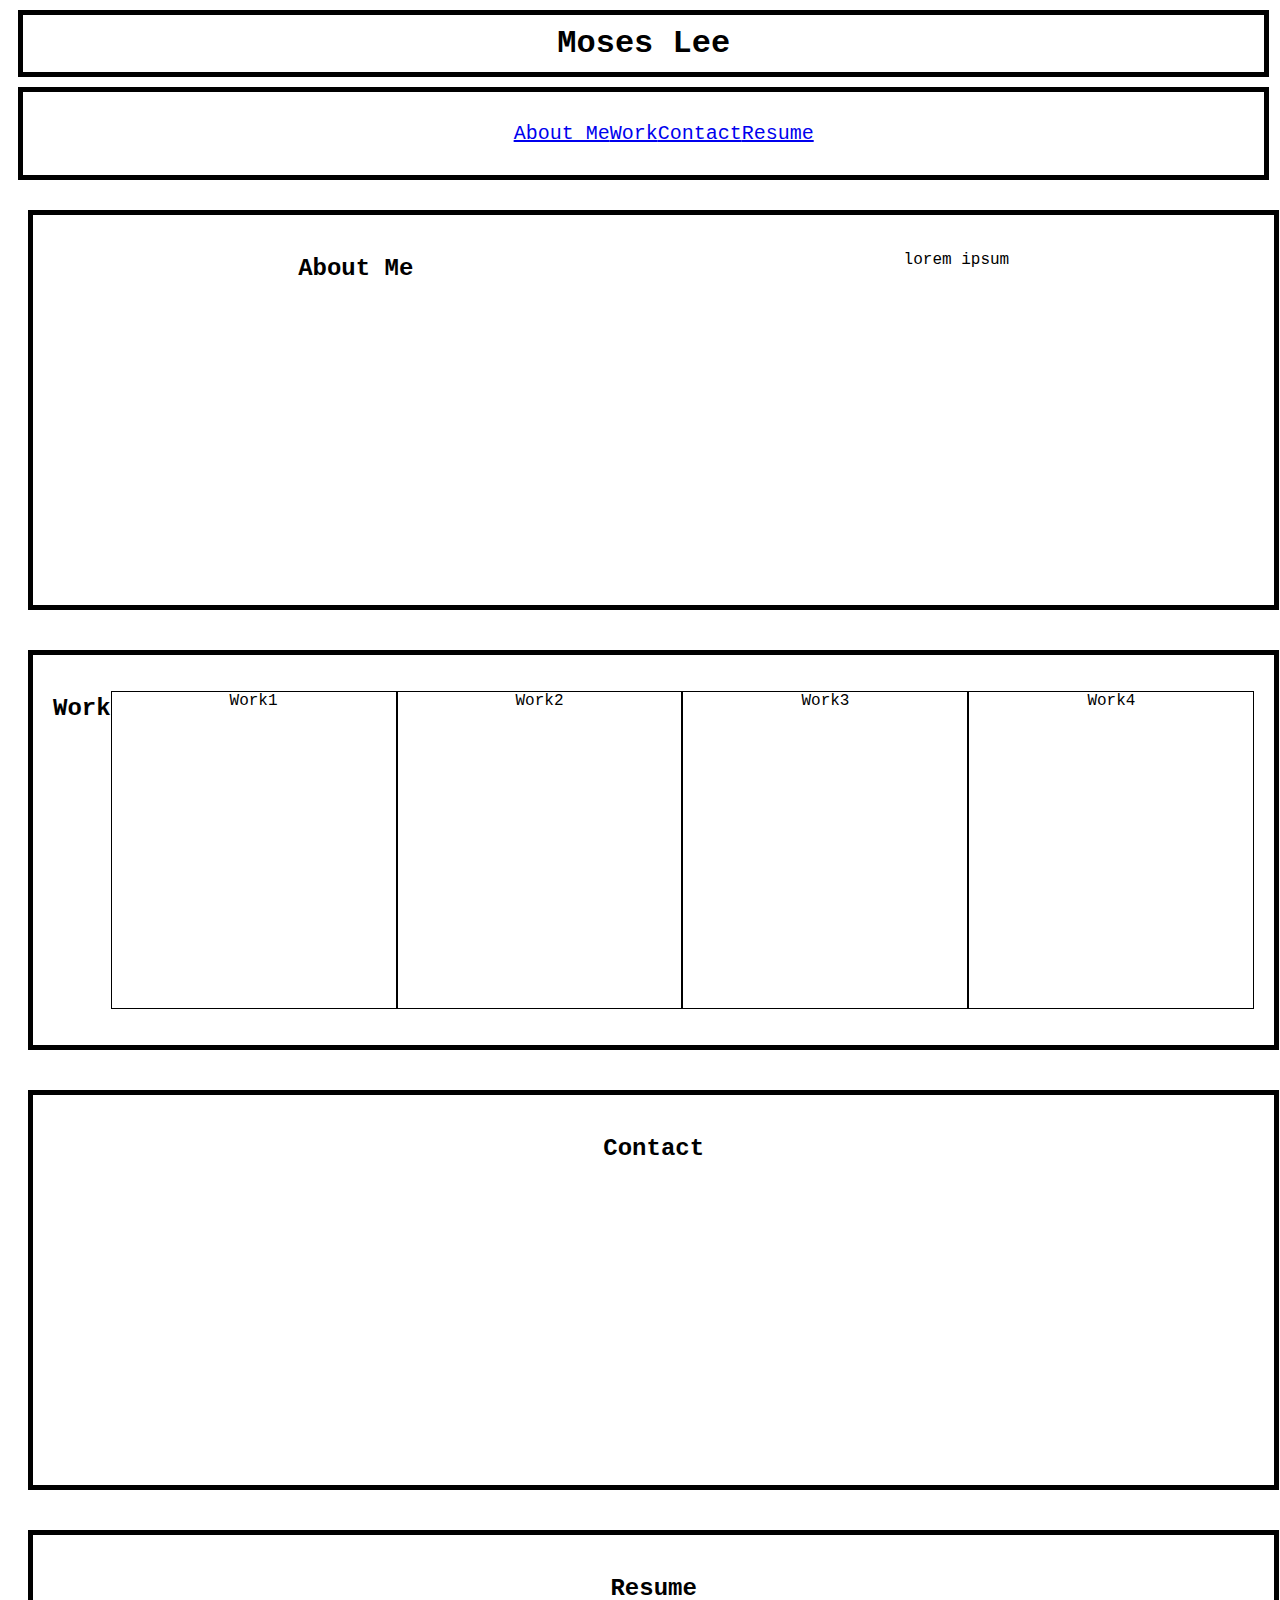
==== Assets/index.html @ bf92ecd7 "first commit" ====
<!DOCTYPE html>
<html lang="en">

<head>
    <meta charset="UTF-8">
    <meta http-equiv="X-UA-Compatible" content="IE=edge">
    <meta name="viewport" content="width=device-width, initial-scale=1.0">
    <title>My Portfolio</title>
    <link rel="stylesheet" href="./portfolio.css">
   
</head>

<body>
    <header>
        <h1>Moses Lee</h1>
        <nav>
            <ul>
                <li><a href="#About Me">About Me</a></li>
                <li><a href="#Work">Work</a></li>
                <li><a href="#Contact">Contact</a></li>
                <li><a href="#Resume">Resume</a></li>
            </ul>
        </nav>
    </header>

    <main>

        <article class="About">
            <h2>About Me</h2>
            <p>lorem ipsum</p>
        </article>

        <article class="Work">
            <h2>Work</h2>
            <p>Work1</p>
            <p>Work2</p>
            <p>Work3</p>
            <p>Work4</p>
            <!-- <p>lorem ipsum</p> -->
        </article>

        <article class="Contact">
            <h2>Contact</h2>
            <!-- <p>lorem ipsum</p> -->
        </article>

        <article class="Resume">
            <h2>Resume</h2>
            <!-- <p>lorem ipsum</p> -->
        </article>
    </main>

    <footer>
        <h5>Thank You</h5>
    </footer>
</body>

</html>
---- Assets/portfolio.css ----
* {
    box-sizing: border-box;
    font-family: 'Courier New', Courier, monospace;
    justify-content: center;

}

header h1 {
    width: 99%;
    border: 5px solid black;
    padding: 10px;
    margin: 10px;
    flex-wrap: wrap;
    display: flex;
    position: relative;
    justify-content: center;
    text-align: center;
    flex: 1 2 1em;


}

nav {
    width: 99%;
    border: 5px solid black;
    padding: 10px;
    margin: 10px;
    flex-wrap: wrap;
    display: flex;
    position: relative;
    justify-content: center;
    text-align: center; 
    font-size: 20px;
    flex: 1 2 1em;

    
}

ul {
 
    list-style-type: none;
    display: block;
    
}

li {
    display: block;
    float: left;
    
}

main {
    position: relative;
    display: flex;
    flex-direction: column;
    justify-content: space-around;
    flex-wrap: wrap;   
    /* width: 100%;
    border: 5px solid black;
    padding: 20px;
    margin: 20px; */
    flex: 1 2 400px;
}
.About {
    position: relative;
    display: flex;
    flex-direction: row;
    justify-content: space-around;
    flex-wrap: wrap;   
    width: 99%;
    border: 5px solid black;
    padding: 20px;
    margin: 20px;
    flex: 1 2 400px;
    height: 700px;
}

.Work {
    position: relative;
    display: flex;
    flex-direction: row;
    justify-content: space-around;
    flex-wrap: wrap;   
    width: 99%;
    border: 5px solid black;
    padding: 20px;
    margin: 20px;
    flex: 1 2 400px;
    height: 700px;
}

.Work p {
    display: block;
    position: relative;
    border: 1px solid black;
    align-items: center;
    text-align: center;
    flex: 1 2 1em;
}

.Contact {
    position: relative;
    display: flex;
    flex-direction: row;
    justify-content: space-around;
    flex-wrap: wrap;   
    width: 99%;
    border: 5px solid black;
    padding: 20px;
    margin: 20px;
    flex: 1 2 400px;
    height: 700px;
}

.Resume {
    position: relative;
    display: flex;
    flex-direction: row;
    justify-content: space-around;
    flex-wrap: wrap;   
    width: 99%;
    border: 5px solid black;
    padding: 20px;
    margin: 20px;
    flex: 1 2 400px;
    height: 700px;
}


footer {
    display: flex;
    justify-content: center;
    width: 99%;
    border: 1px solid black;
    padding: 20px;
    margin: 20px;
    flex: 1 2 1em;

}


@media screen and (max-width: 768px) {
    main {
        flex-direction: column;
    }
    .About, .Work, .Contact, .Resume {
        flex-direction: column;
    }
}
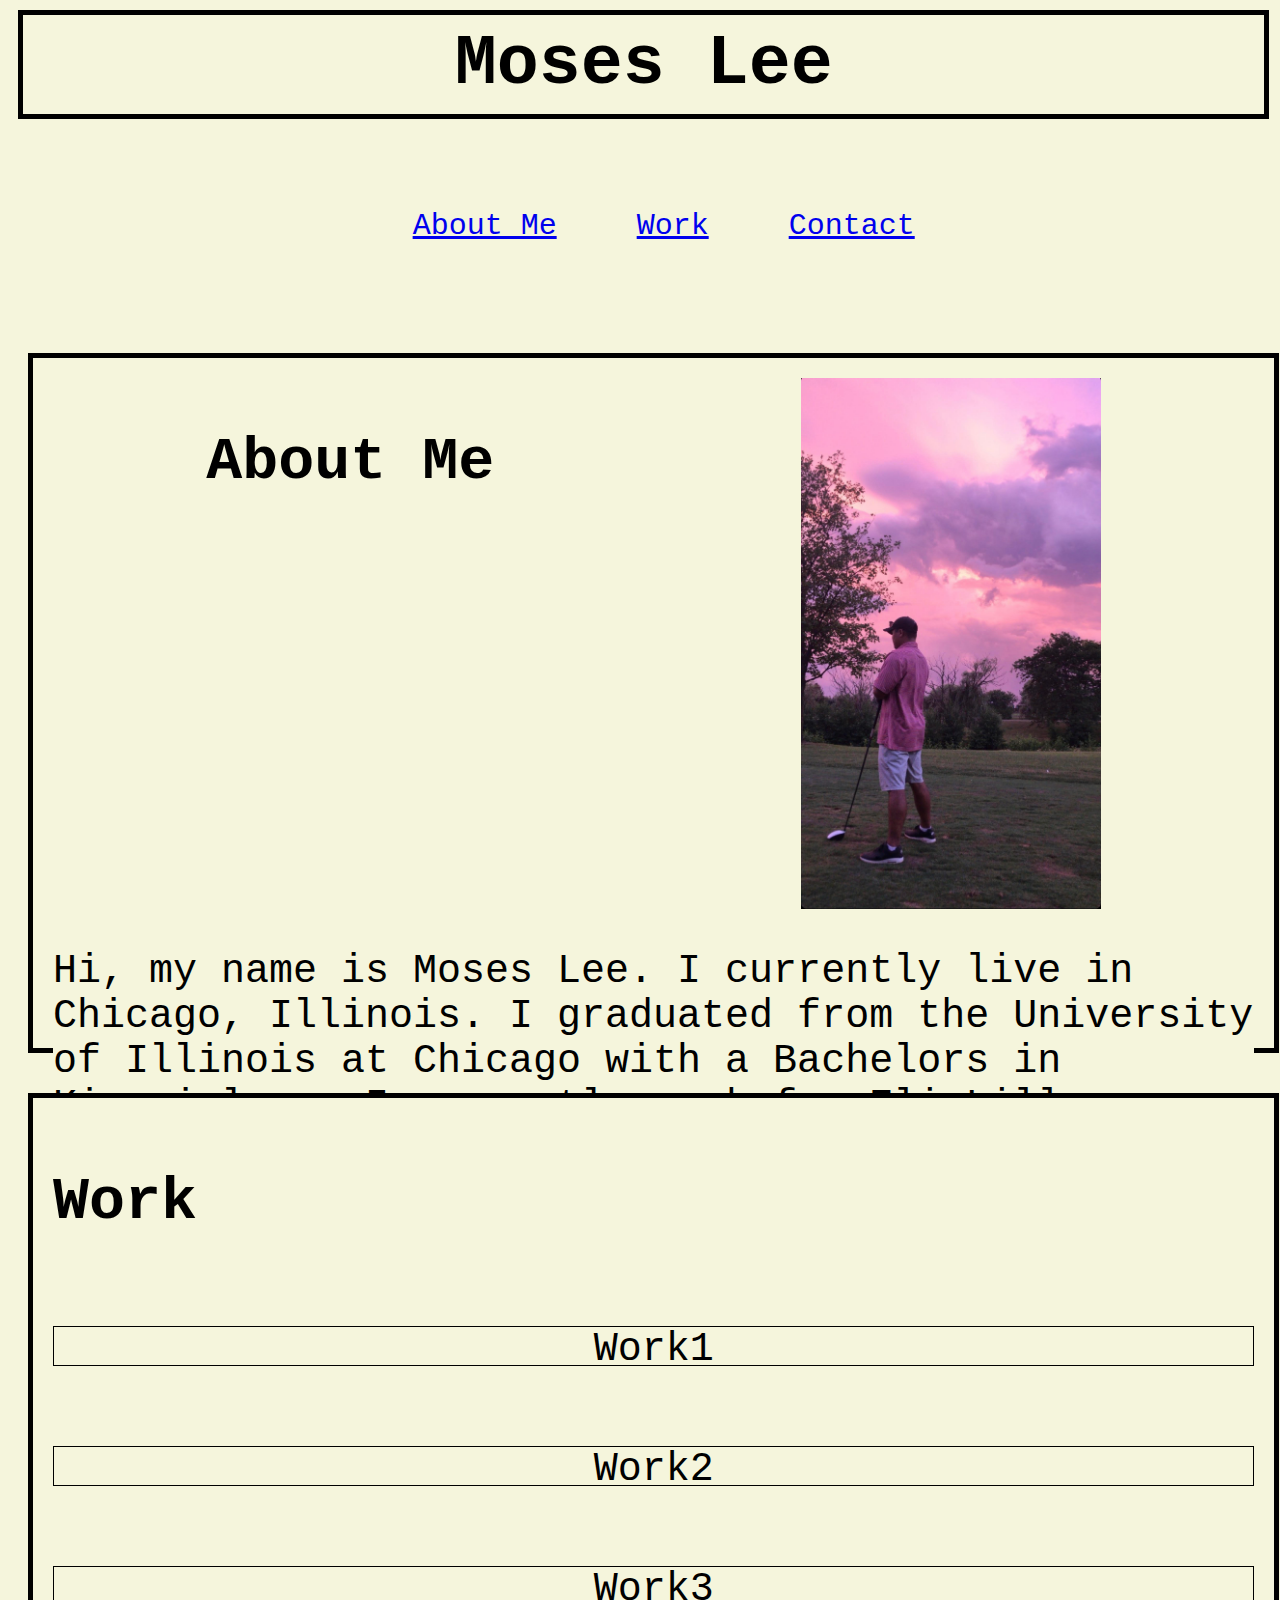
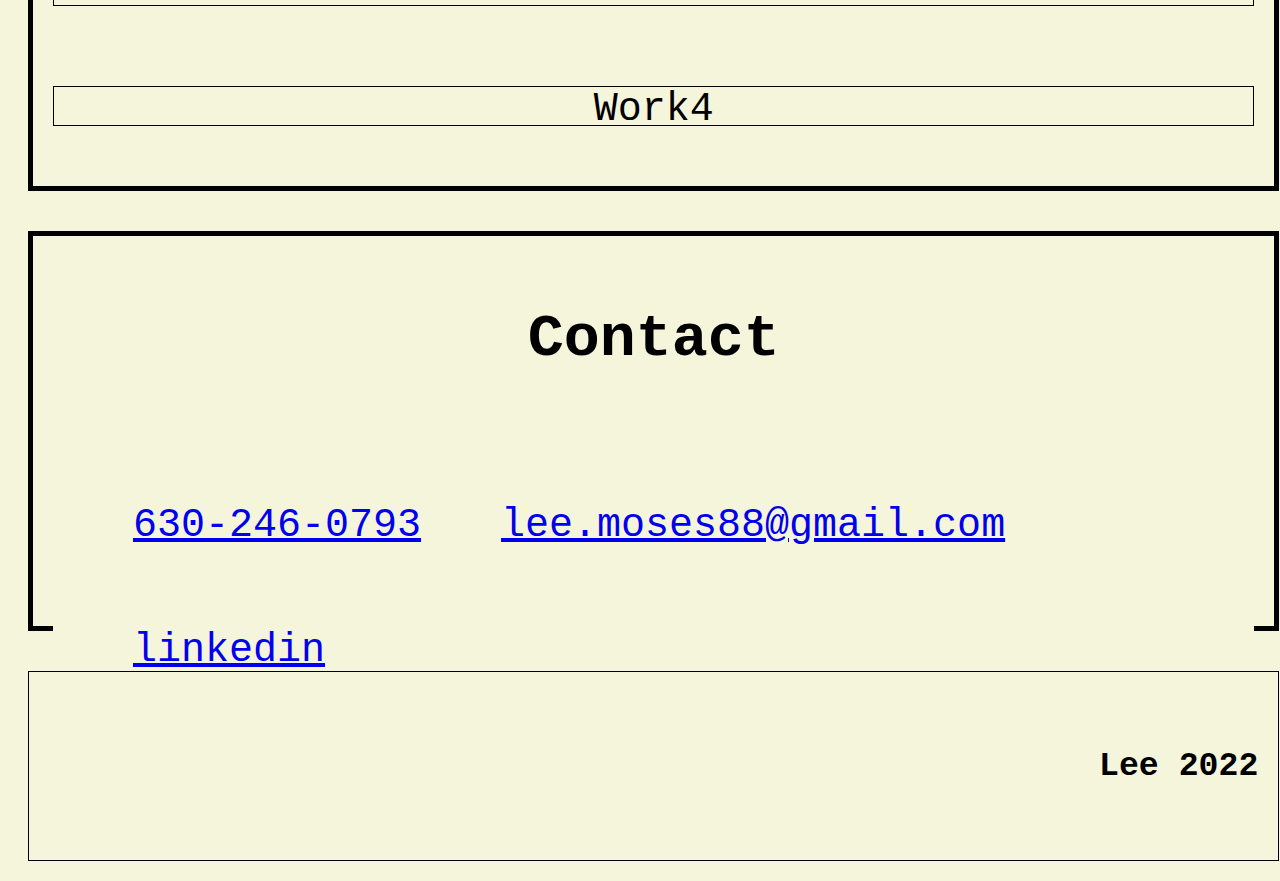
==== commit e82c3ebe: "update" ====
--- a/Assets/index.html
+++ b/Assets/index.html
@@ -18,7 +18,7 @@
                 <li><a href="#About Me">About Me</a></li>
                 <li><a href="#Work">Work</a></li>
                 <li><a href="#Contact">Contact</a></li>
-                <li><a href="#Resume">Resume</a></li>
+                
             </ul>
         </nav>
     </header>
@@ -27,12 +27,15 @@
 
         <article class="About">
             <h2>About Me</h2>
-            <p>lorem ipsum</p>
+            <img class="pic"
+            src=".//golf.jpg"
+            alt="image of me">
+            <p>Hi, my name is Moses Lee. I currently live in Chicago, Illinois. I graduated from the University of Illinois at Chicago with a Bachelors in Kinesiology. I currently work for Eli Lilly as a Pharmaceutical Rep. I love to stay active and code!  </p>
         </article>
 
         <article class="Work">
             <h2>Work</h2>
-            <p>Work1</p>
+            <p id="work1">Work1</p>
             <p>Work2</p>
             <p>Work3</p>
             <p>Work4</p>
@@ -41,17 +44,21 @@
 
         <article class="Contact">
             <h2>Contact</h2>
+            <div class = "container">
+                <ul>
+                    <li><a href="tel:16302460793">630-246-0793</a></li>
+                    <li><a href="mailto:lee.moses88@gmail.com">lee.moses88@gmail.com</a></li>
+                    <li><a href="https://www.linkedin.com/in/moses-lee-97958892/">linkedin</a></li>
+                </ul>
+            </div>
             <!-- <p>lorem ipsum</p> -->
         </article>
 
-        <article class="Resume">
-            <h2>Resume</h2>
-            <!-- <p>lorem ipsum</p> -->
-        </article>
+    
     </main>
 
     <footer>
-        <h5>Thank You</h5>
+        <h5>Lee 2022</h5>
     </footer>
 </body>
 
--- a/Assets/portfolio.css
+++ b/Assets/portfolio.css
@@ -2,6 +2,7 @@
     box-sizing: border-box;
     font-family: 'Courier New', Courier, monospace;
     justify-content: center;
+    background-color: beige;
 
 }
 
@@ -16,13 +17,14 @@
     justify-content: center;
     text-align: center;
     flex: 1 2 1em;
+    font-size: 70px;
 
 
 }
 
 nav {
     width: 99%;
-    border: 5px solid black;
+    /* border: 5px solid black; */
     padding: 10px;
     margin: 10px;
     flex-wrap: wrap;
@@ -30,7 +32,7 @@
     position: relative;
     justify-content: center;
     text-align: center; 
-    font-size: 20px;
+    font-size: 30px;
     flex: 1 2 1em;
 
     
@@ -46,6 +48,7 @@
 li {
     display: block;
     float: left;
+    margin: 40px;
     
 }
 
@@ -73,12 +76,27 @@
     margin: 20px;
     flex: 1 2 400px;
     height: 700px;
+    font-size: 40px;
+
 }
+
+.pic {
+    width: 300px;
+    overflow: auto;
+    resize: vertical;
+}
+
+.About p {
+    overflow: auto;
+    resize: vertical;
+}
+
+
 
 .Work {
     position: relative;
     display: flex;
-    flex-direction: row;
+    flex-direction: column;
     justify-content: space-around;
     flex-wrap: wrap;   
     width: 99%;
@@ -87,15 +105,33 @@
     margin: 20px;
     flex: 1 2 400px;
     height: 700px;
+    font-size: 40px;
 }
 
-.Work p {
+#work1 {
     display: block;
     position: relative;
     border: 1px solid black;
     align-items: center;
     text-align: center;
     flex: 1 2 1em;
+    object-fit: cover;
+    overflow: hidden;
+    float: left;
+    height: 400px;
+}
+
+.Work p {
+    /* display: ; */
+    position: relative;
+    border: 1px solid black;
+    align-items: center;
+    text-align: center;
+    flex: 1 2 1em;
+    object-fit: cover;
+    overflow: hidden;
+    float: left;
+    
 }
 
 .Contact {
@@ -109,10 +145,11 @@
     padding: 20px;
     margin: 20px;
     flex: 1 2 400px;
-    height: 700px;
+    height: 100px;
+    font-size: 40px;
 }
 
-.Resume {
+/* .Resume {
     position: relative;
     display: flex;
     flex-direction: row;
@@ -124,19 +161,25 @@
     margin: 20px;
     flex: 1 2 400px;
     height: 700px;
-}
+} */
 
 
 footer {
     display: flex;
-    justify-content: center;
+    /* justify-content: center; */
     width: 99%;
     border: 1px solid black;
     padding: 20px;
     margin: 20px;
     flex: 1 2 1em;
+    font-size: 40px;
+    position: relative;
+  
+    justify-content: end;
+  
+}
 
-}
+
 
 
 @media screen and (max-width: 768px) {
@@ -146,4 +189,4 @@
     .About, .Work, .Contact, .Resume {
         flex-direction: column;
     }
-}+   
